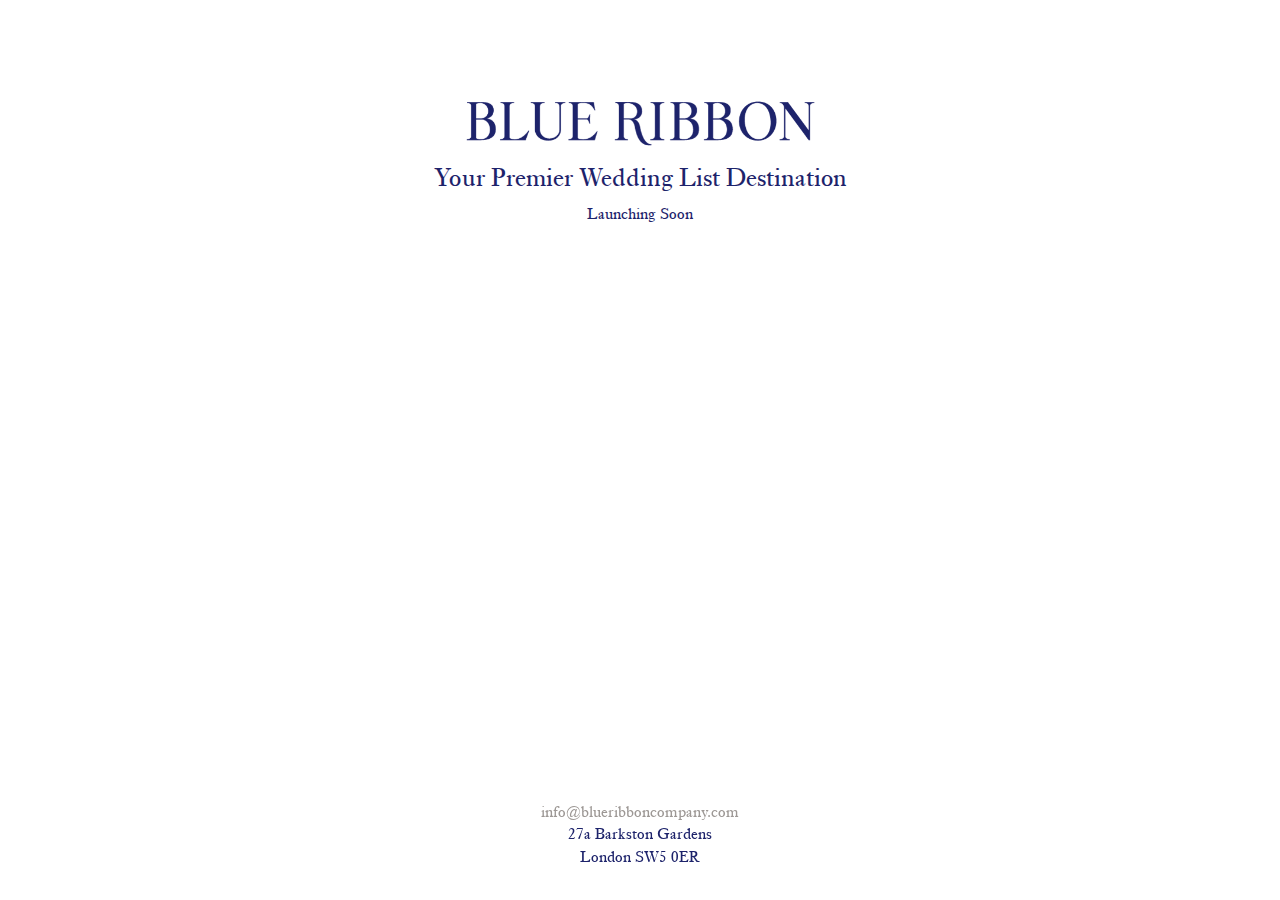
==== index.html @ e9bd9c5f "Styling 01" ====
<!DOCTYPE html PUBLIC "-//W3C//DTD XHTML 1.0 Transitional//EN"
  "http://www.w3.org/TR/xhtml1/DTD/xhtml1-transitional.dtd">
<html lang="en">
<head>

  <meta http-equiv="Content-Type" content="text/html; charset=utf-8">

<!-- Main Information -->
  <title>Blue Ribbon</title>

  <meta name="description" content="Your Premier Wedding List Destination">
  <meta name="keywords" content="add keywords">
  <meta name="author" content="Daniel Bär">

<!-- Fav and touch icons -->
<!--   <link rel="apple-touch-icon-precomposed" sizes="144x144" href="../assets/ico/apple-touch-icon-144-precomposed.png">
  <link rel="apple-touch-icon-precomposed" sizes="114x114" href="../assets/ico/apple-touch-icon-114-precomposed.png">
  <link rel="apple-touch-icon-precomposed" sizes="72x72" href="../assets/ico/apple-touch-icon-72-precomposed.png">
  <link rel="apple-touch-icon-precomposed" href="../assets/ico/apple-touch-icon-57-precomposed.png"> -->
  <link rel="shortcut icon" href="../assets/ico/favicon.png">

<!-- Style -->
  <meta name="viewport" content="width=device-width, initial-scale=1.0">
  <link rel="stylesheet" href="css/style.css" type="text/css">  
    

    

</head>
<body>

<div class="container">
  <header>
    <img class='logo' src='img/blueribbon-logo.png'>
    <h1>Your Premier Wedding List Destination</h1>
    Launching Soon
  </header>  
</div>

<address class="">
  <a href="mailto: info@blueribboncompany.com">info@blueribboncompany.com</a><br/>
  27a Barkston Gardens<br/>
  London SW5 0ER<br/>
</address>


</body>
</html>
---- css/style.css ----
/* Resets */

* { 
  -moz-box-sizing: border-box; 
  -ms-box-sizing: border-box; 
  box-sizing: border-box; 
}

img { border: 0px; margin: 0; padding: 0; width: 100%; display: block; }
ul, ol { list-style: none; margin: 0px; padding: 0px; }
html { font-size: 100%; }
body, html { margin: 0; padding: 0; }

article, aside, details, figcaption, figure,
footer, header, hgroup, menu, nav, section {
  display:block;
}

iframe { border: 0; }

/* Typography */

body {
  -webkit-font-smoothing: antialiased;
  -moz-osx-font-smoothing: grayscale;
}

h1, h2, h3, h4,
p {
  margin: 0;
}

h1, h2, h3, h4 {
	font-weight: normal;
}


@font-face{
	font-family:"Ehr";
	src: url('../fonts/ehr.ttf') format('truetype');
}

/*@import url("http://fast.fonts.net/lt/1.css?apiType=css&c=e7684d36-5e12-42d8-a15f-be0b7dd92f3b&fontids=709724,709721,709727,709730");
@font-face{
font-family:"Ehrhardt W01 Roman";
src:url("Fonts/709724/e9e79065-1653-45d9-8e64-b9a27f269789.eot?#iefix");
src:url("Fonts/709724/e9e79065-1653-45d9-8e64-b9a27f269789.eot?#iefix") format("eot"),url("Fonts/709724/06b9ad8d-b363-4b39-9973-a5be2888fdf0.woff") format("woff"),url("Fonts/709724/7d6311c8-08cc-45b1-978e-1020465abce2.ttf") format("truetype"),url("Fonts/709724/ab404369-4b3f-4afb-bc82-1a02a03fe381.svg#ab404369-4b3f-4afb-bc82-1a02a03fe381") format("svg");
}*/

/*@font-face{
font-family:"Ehrhardt W01 Italic";
src:url("Fonts/709721/a913c213-e8ca-4b79-b289-36e578dd9784.eot?#iefix");
src:url("Fonts/709721/a913c213-e8ca-4b79-b289-36e578dd9784.eot?#iefix") format("eot"),url("Fonts/709721/0660f3bf-2264-494a-9c33-91a32ea584df.woff") format("woff"),url("Fonts/709721/ea6e154a-b5ef-483f-964b-5f18573bab68.ttf") format("truetype"),url("Fonts/709721/b421acc6-00a6-42c1-8a48-966c75693349.svg#b421acc6-00a6-42c1-8a48-966c75693349") format("svg");
}
@font-face{
font-family:"Ehrhardt W01 Semibold";
src:url("Fonts/709727/7a8c4e36-f03e-4f73-b1b8-668059dd09f1.eot?#iefix");
src:url("Fonts/709727/7a8c4e36-f03e-4f73-b1b8-668059dd09f1.eot?#iefix") format("eot"),url("Fonts/709727/aa679008-f8ef-4934-bb09-3dfa6e8ab565.woff") format("woff"),url("Fonts/709727/b6e91816-bf09-4174-8a6b-03c888825e91.ttf") format("truetype"),url("Fonts/709727/0421fa0d-b0c1-41d1-b234-36d77435bf06.svg#0421fa0d-b0c1-41d1-b234-36d77435bf06") format("svg");
}
@font-face{
font-family:"EhrhardtW01-SemiboldIta";
src:url("Fonts/709730/7c83ff3b-5dde-4623-8dcf-22ba0f22d0ad.eot?#iefix");
src:url("Fonts/709730/7c83ff3b-5dde-4623-8dcf-22ba0f22d0ad.eot?#iefix") format("eot"),url("Fonts/709730/5c763734-c899-40b7-9545-5cc5b6f752c0.woff") format("woff"),url("Fonts/709730/90147190-b0d1-4999-9e31-b32ed8bece0d.ttf") format("truetype"),url("Fonts/709730/e5dd6697-1a52-4b52-bb8b-09808869ec3c.svg#e5dd6697-1a52-4b52-bb8b-09808869ec3c") format("svg");
}*/


/* apply a natural box layout model to all elements */
*, *:before, *:after {
  -moz-box-sizing: border-box; -webkit-box-sizing: border-box; box-sizing: border-box;
 }


html, body{
	text-align: center;
	color: #1D236B;
	font-family:"Ehr";
	font-size: 16px;
	line-height: 1.4em;
}

.logo {
	width: 355px;
	margin: 6em auto 1.25em auto;
}

h1 {
	font-size: 1.6em;
	margin-bottom: 0.5em;
}

address {
	position: fixed;
	bottom: 2em;
	width: 100%;
	font-style: normal;
}

a {
	color: #9d9895;
	text-decoration: none;
}

a:hover {
	color: #dcdbd9;
}

.social {
	margin-top: 2em;
}

.social a {
	display: inline-block;
	width: 40px;
	height: 40px;
}

.pinterest {
	background: transparent url('../img/pinterest.jpg') center center no-repeat;
}

.twitter {
	background: transparent url('../img/twitter.jpg') center center no-repeat;
}
.facebook {
	background: transparent url('../img/facebook.jpg') center center no-repeat;
}
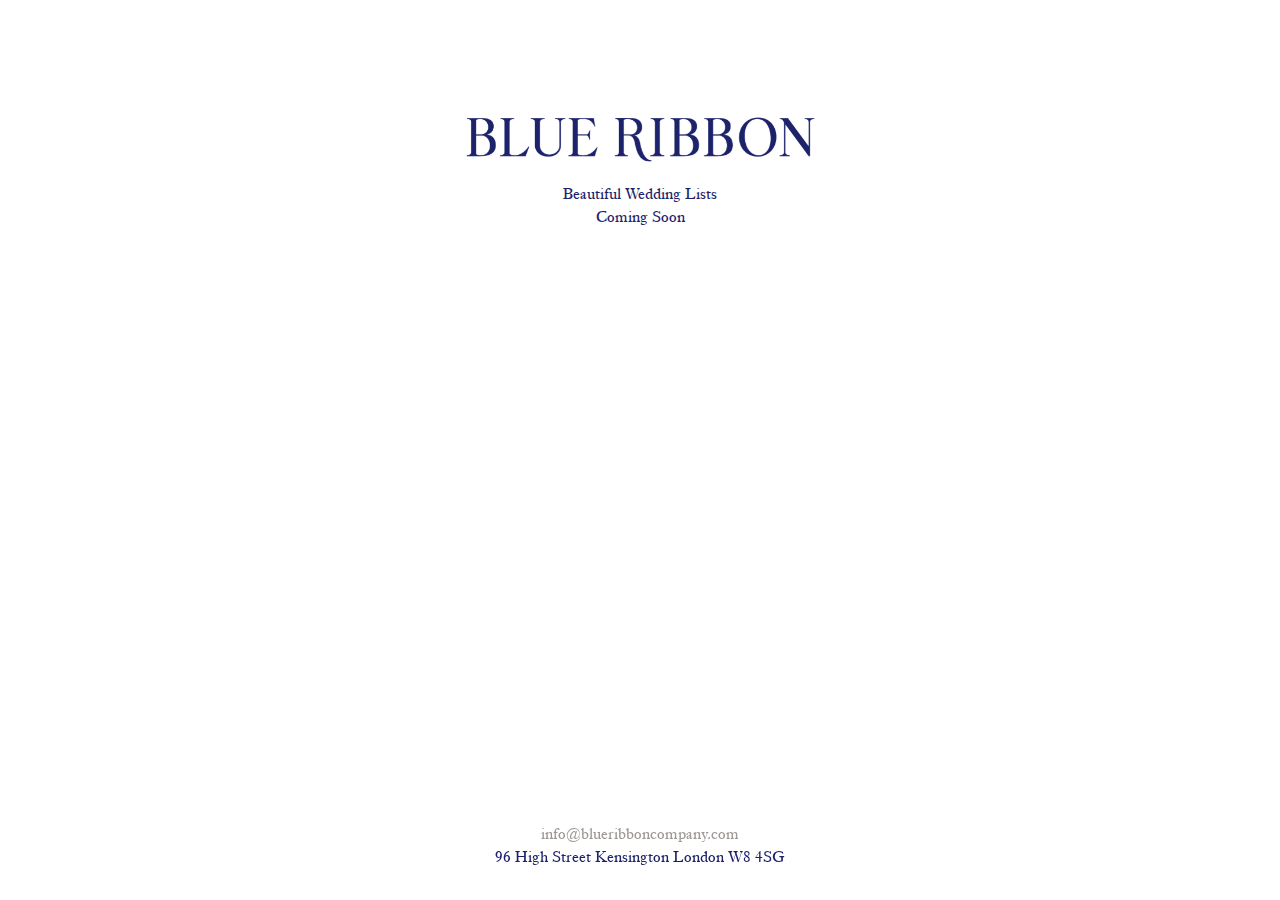
==== commit ccc015d4: "Change requests 1" ====
--- a/index.html
+++ b/index.html
@@ -32,15 +32,14 @@
 <div class="container">
   <header>
     <img class='logo' src='img/blueribbon-logo.png'>
-    <h1>Your Premier Wedding List Destination</h1>
-    Launching Soon
+    <p>Beautiful Wedding Lists</p>
+    <p>Coming Soon</p>
   </header>  
 </div>
 
 <address class="">
   <a href="mailto: info@blueribboncompany.com">info@blueribboncompany.com</a><br/>
-  27a Barkston Gardens<br/>
-  London SW5 0ER<br/>
+  96 High Street Kensington London W8 4SG<br/>
 </address>
 
 
--- a/css/style.css
+++ b/css/style.css
@@ -83,12 +83,15 @@
 
 .logo {
 	width: 355px;
-	margin: 6em auto 1.25em auto;
+	max-width: 85%;
+	margin: 7em auto 1.25em auto;
 }
 
 h1 {
 	font-size: 1.6em;
+	line-height: 1.1em;
 	margin-bottom: 0.5em;
+	padding: 0 20px;
 }
 
 address {
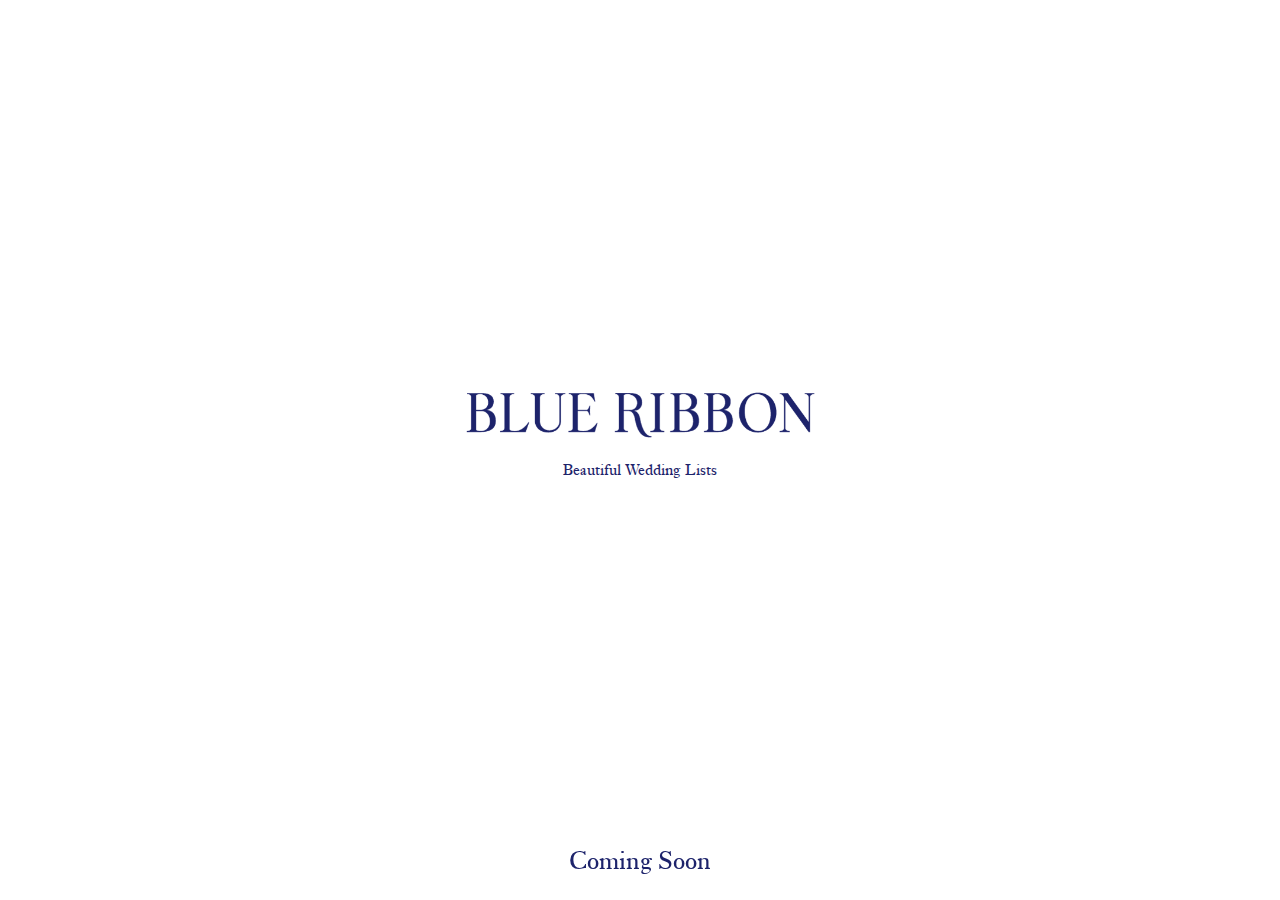
==== commit bcea8292: "Holding no address" ====
--- a/index.html
+++ b/index.html
@@ -33,14 +33,12 @@
   <header>
     <img class='logo' src='img/blueribbon-logo.png'>
     <p>Beautiful Wedding Lists</p>
-    <p>Coming Soon</p>
   </header>  
 </div>
 
-<address class="">
-  <a href="mailto: info@blueribboncompany.com">info@blueribboncompany.com</a><br/>
-  96 High Street Kensington London W8 4SG<br/>
-</address>
+<footer class="footer">
+  <h1>Coming Soon</h1>
+</footer>
 
 
 </body>
--- a/css/style.css
+++ b/css/style.css
@@ -81,10 +81,24 @@
 	line-height: 1.4em;
 }
 
+.container {
+	display: table;
+	width: 100%;
+	height: 100%;
+	position: absolute;
+	padding-bottom: 2em;
+}
+
+header {
+	display: table-cell;
+	vertical-align: middle;
+}
+ 
+
 .logo {
 	width: 355px;
 	max-width: 85%;
-	margin: 7em auto 1.25em auto;
+	margin: 0em auto 1.25em auto;
 }
 
 h1 {
@@ -94,9 +108,9 @@
 	padding: 0 20px;
 }
 
-address {
+footer {
 	position: fixed;
-	bottom: 2em;
+	bottom: 0.75em;
 	width: 100%;
 	font-style: normal;
 }
